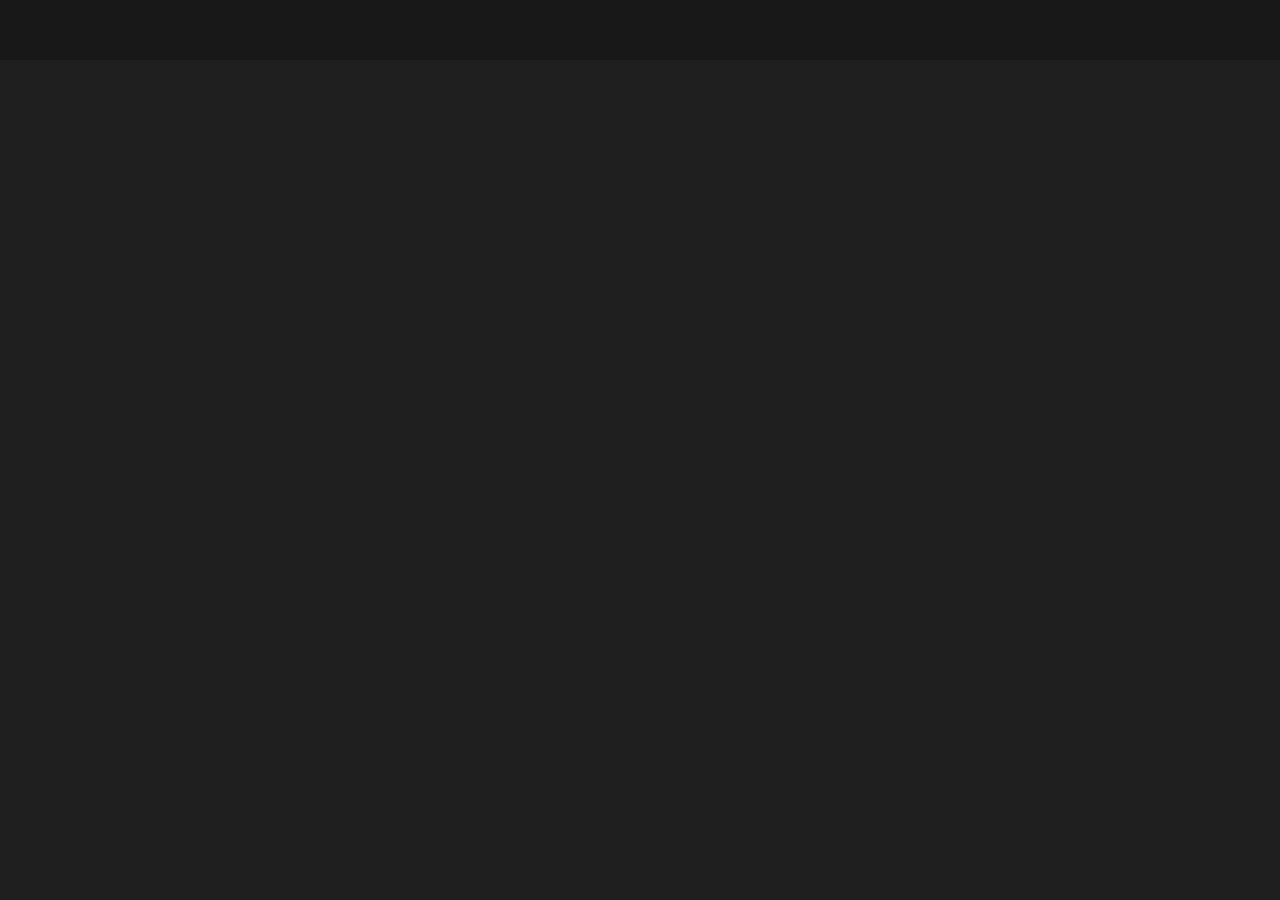
==== index.html @ 9688e983 "Initial commit" ====
<!DOCTYPE html>
<html lang="en">
<head>
    <meta charset="UTF-8">
    <meta name="viewport" content="width=device-width, initial-scale=1.0">
    <title>Nisselue</title>

    <link rel="stylesheet" href="styles.css">

    <link href="https://fonts.googleapis.com/css2?family=Flow+Circular&display=swap" rel="stylesheet">
    <link href="https://fonts.googleapis.com/css2?family=Rubik&display=swap" rel="stylesheet">
    <link href="https://fonts.googleapis.com/css2?family=Roboto&display=swap" rel="stylesheet">
</head>
<body>
    <div class="top">

    </div>
</body>
</html>
---- styles.css ----
body {
    background: #1f1f1f;
    color: white;
    font-family: "Roboto", sans-serif;
    margin: 0;
}

.top {
    background: #181818;
    width: 100%;
    height: 60px;
}
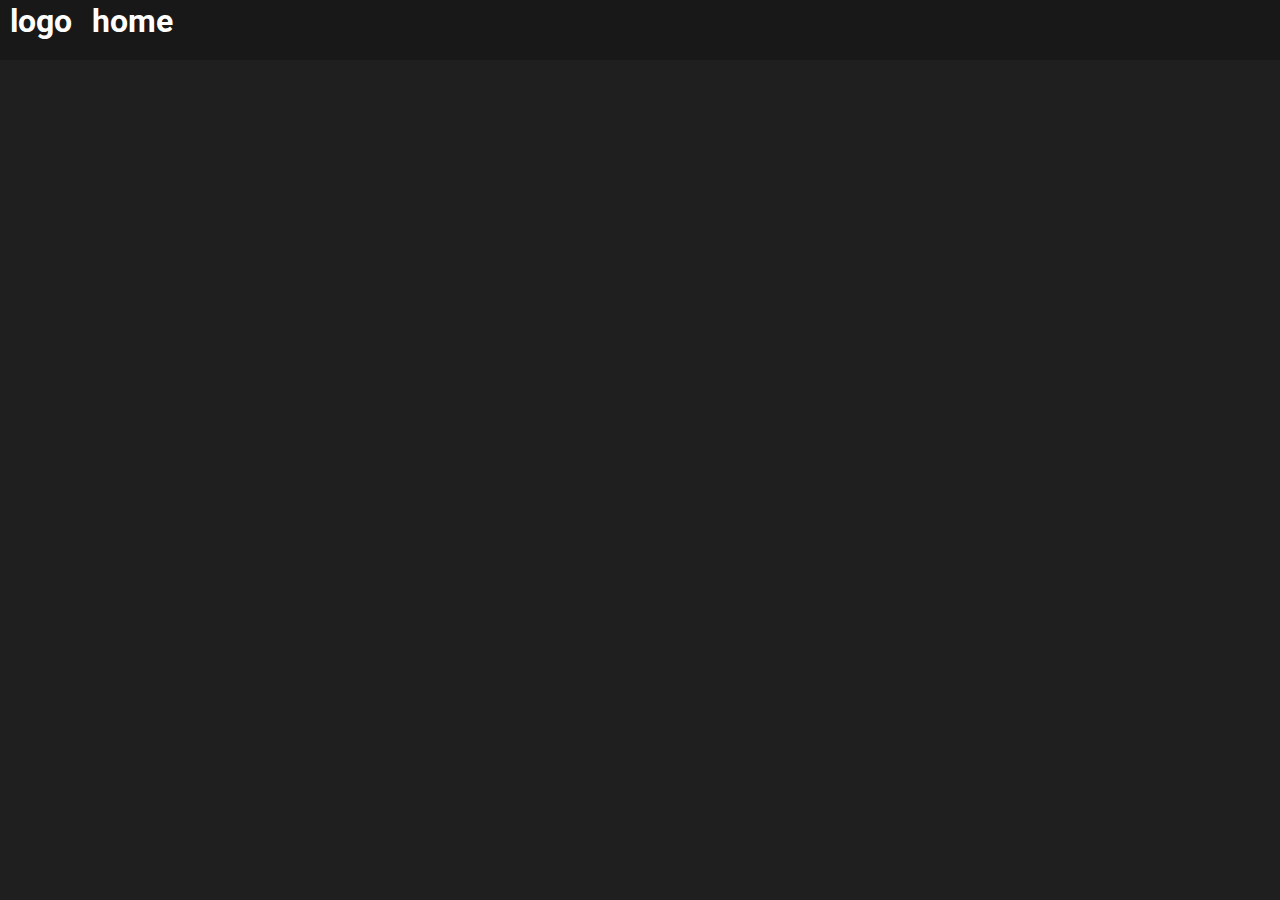
==== commit c2618e1e: "." ====
--- a/index.html
+++ b/index.html
@@ -13,7 +13,8 @@
 </head>
 <body>
     <div class="top">
-
+        <h1>logo</h1>
+        <h1>home</h1>
     </div>
 </body>
 </html>--- a/styles.css
+++ b/styles.css
@@ -9,4 +9,13 @@
     background: #181818;
     width: 100%;
     height: 60px;
+    position: absolute;
+}
+
+h1 {
+    float: left;
+    padding: 10px;
+    top: 50%;
+    -ms-transform: translateY(-50%);
+    transform: translateY(-50%);
 }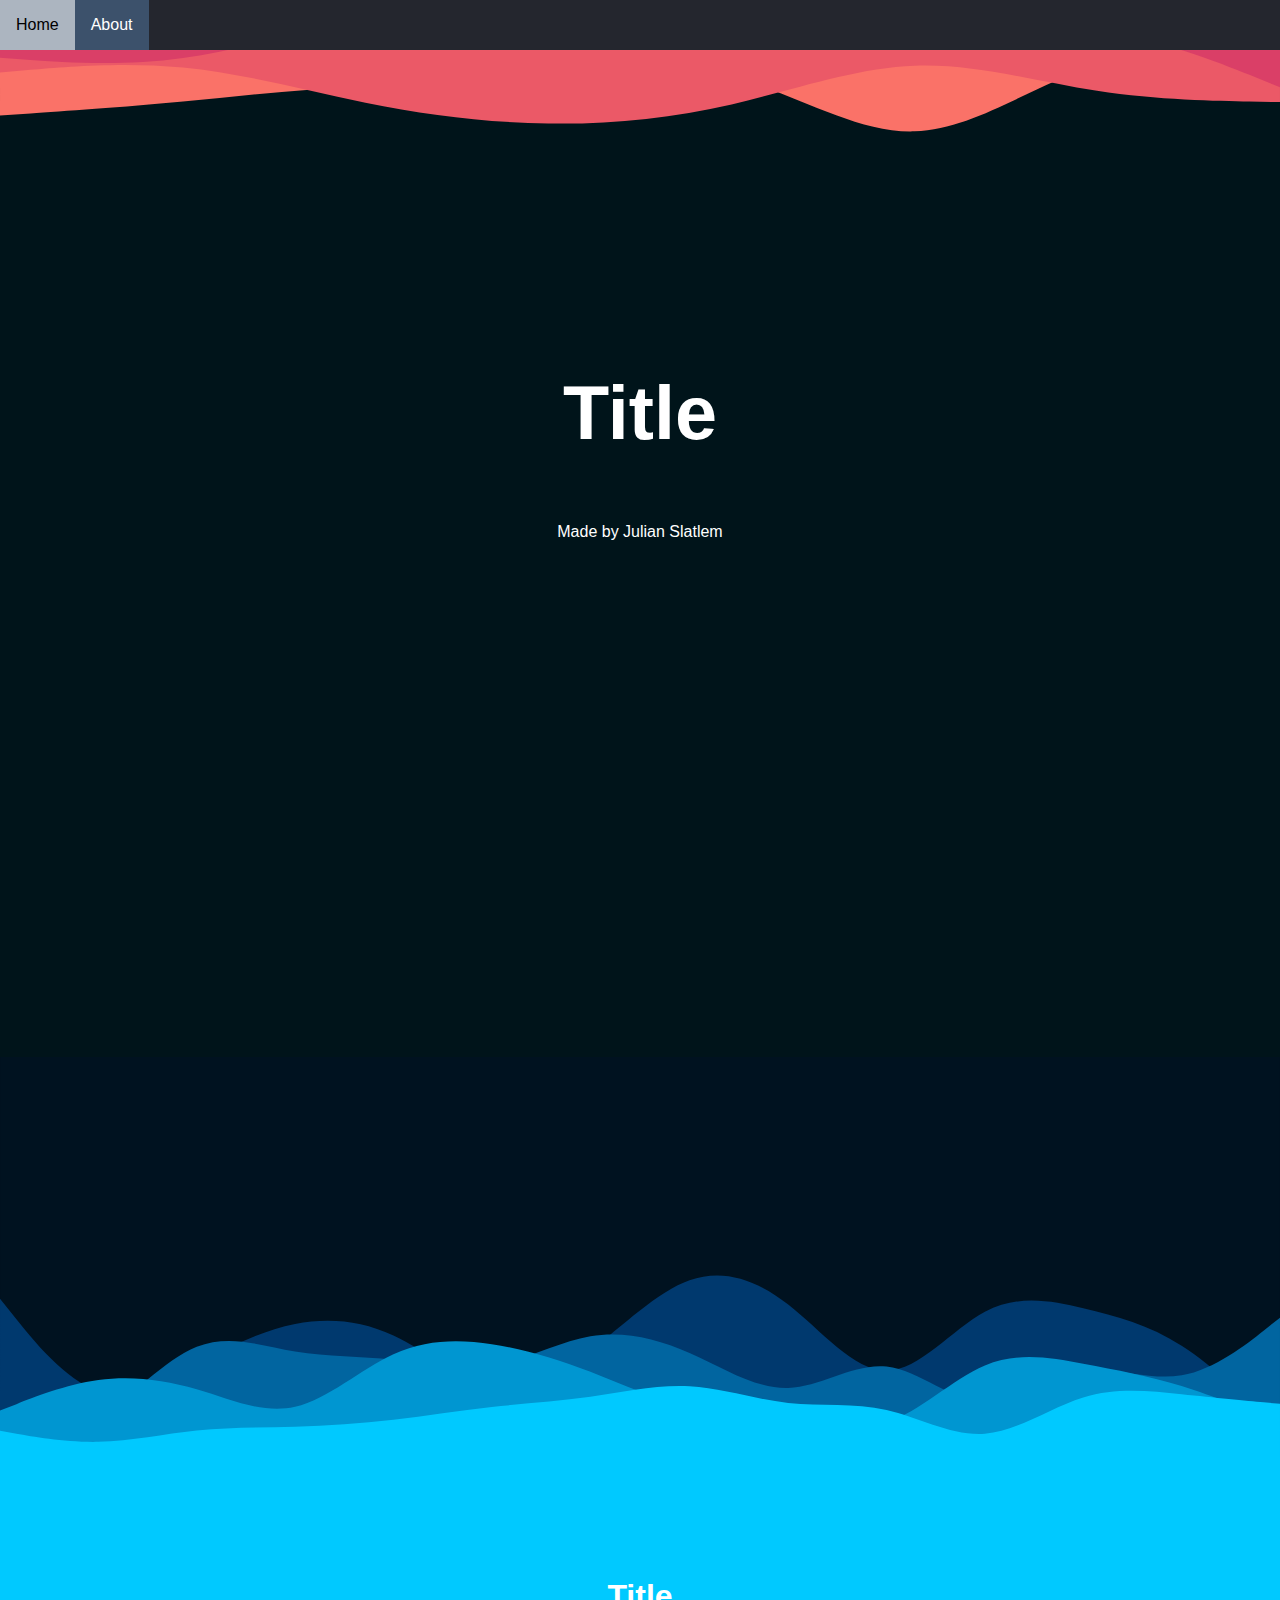
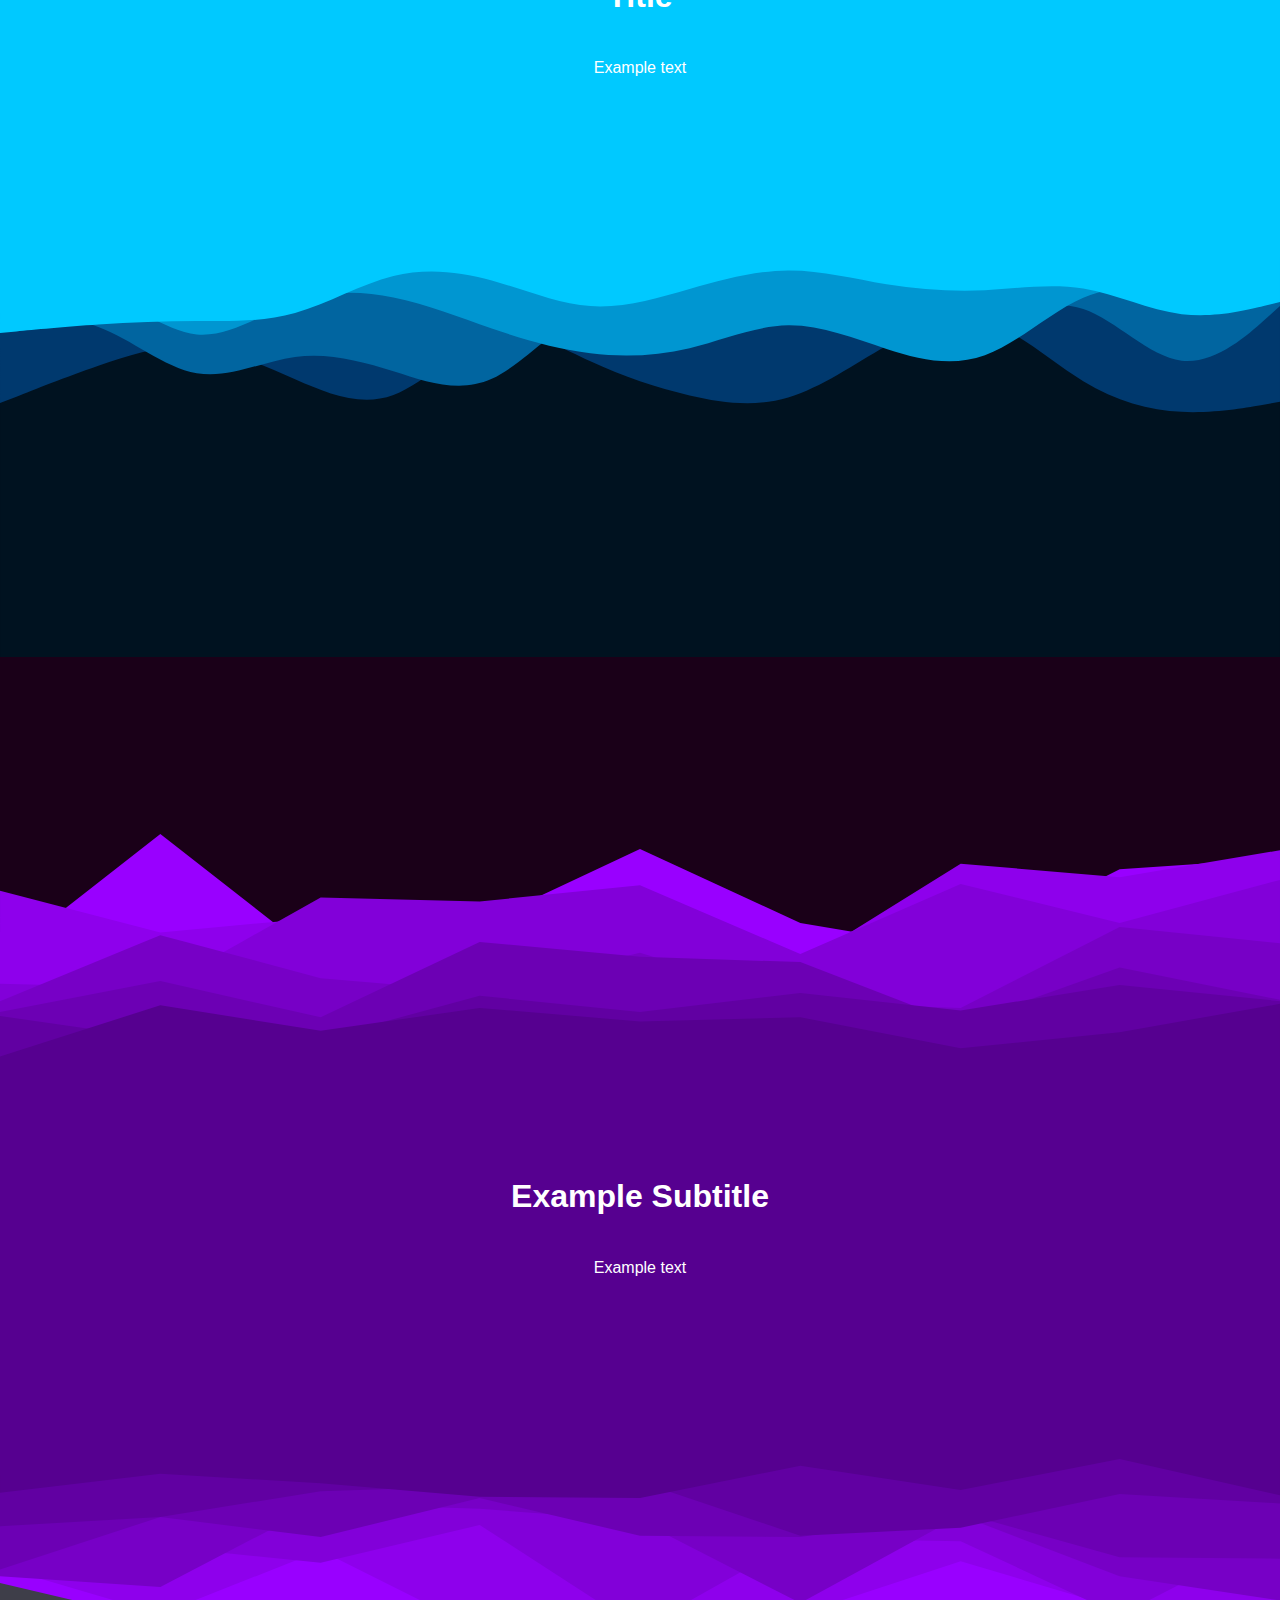
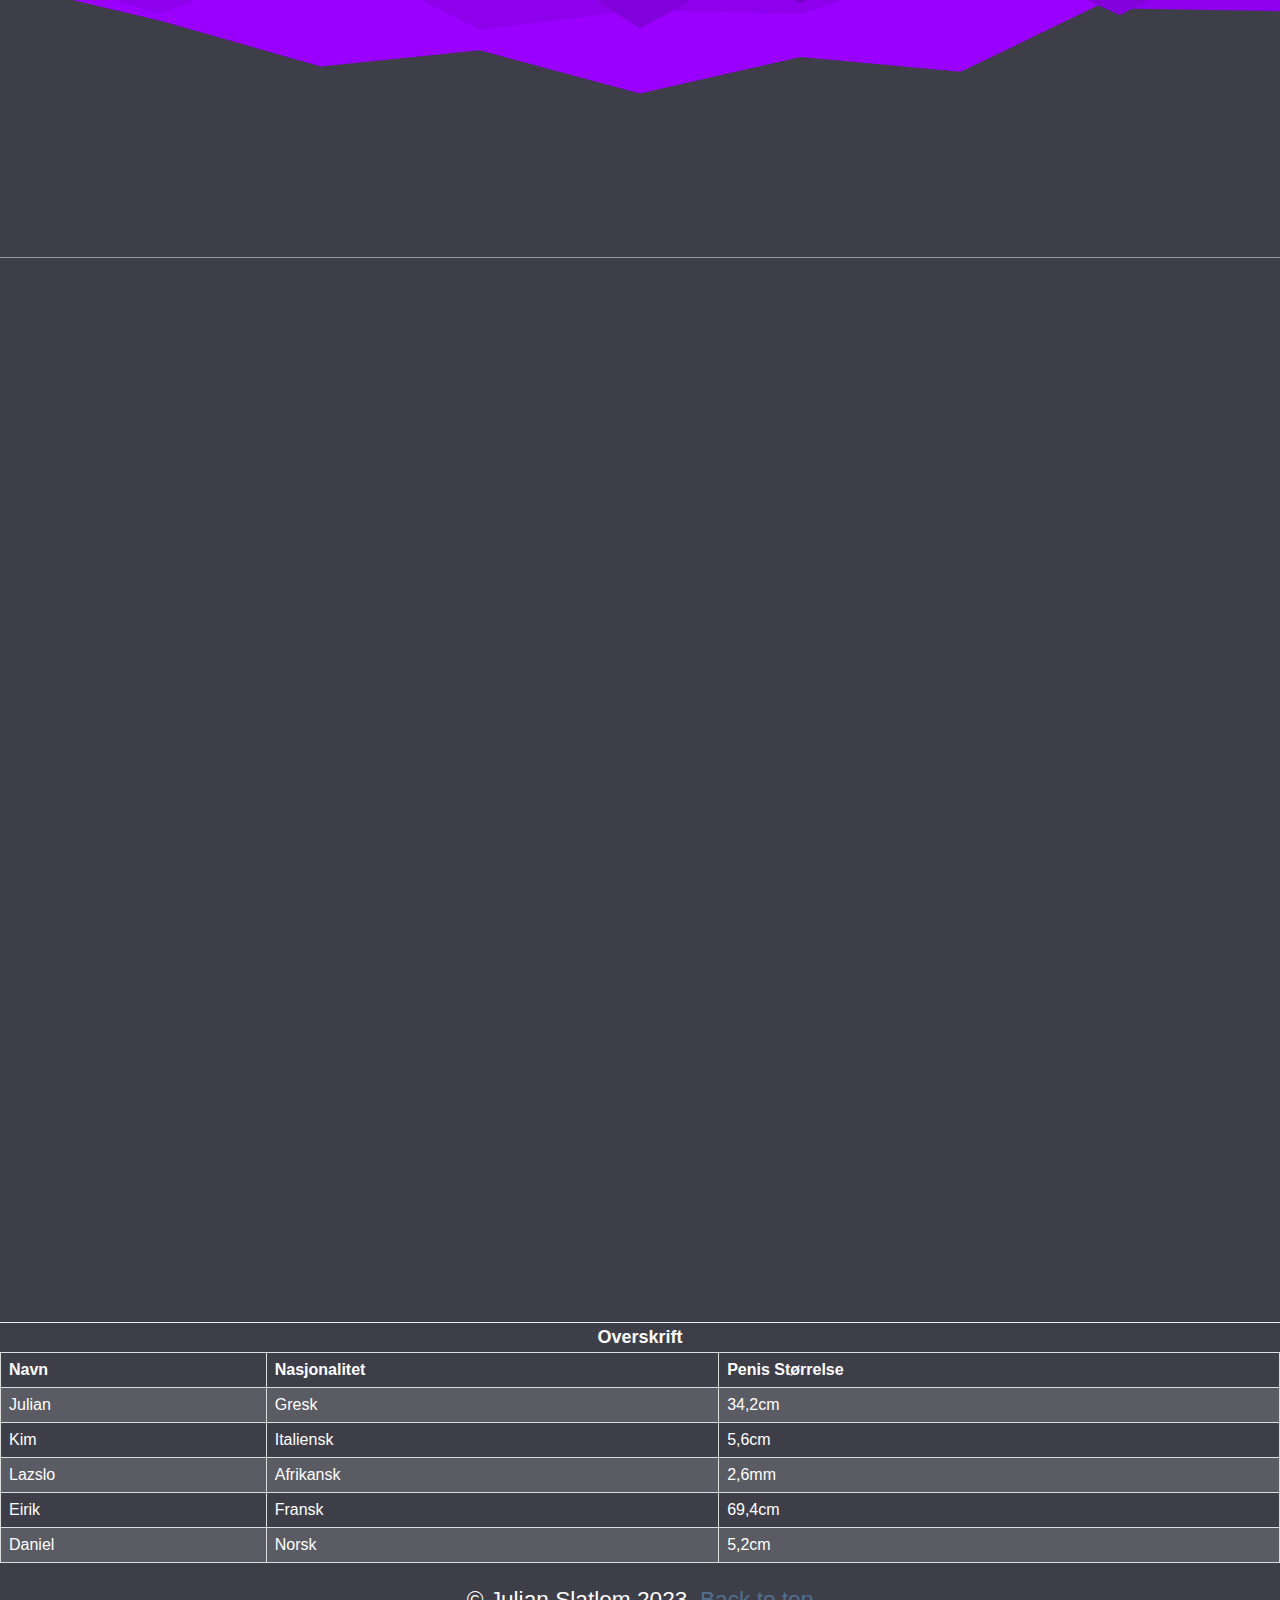
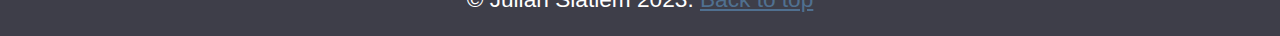
==== commit 018b8dd3: "Added iframe" ====
--- a/index.html
+++ b/index.html
@@ -3,18 +3,83 @@
 <head>
     <meta charset="UTF-8">
     <meta name="viewport" content="width=device-width, initial-scale=1.0">
-    <title>Nisselue</title>
+    <title>Document</title>
 
     <link rel="stylesheet" href="styles.css">
+</head>
+<body id="top">
+    <nav>
+        <ul>
+            <li><a href="index.html">Home</a> </li>
+            <li><a href="about.html">About</a> </li>
+        </ul>  
+    </nav>
 
-    <link href="https://fonts.googleapis.com/css2?family=Flow+Circular&display=swap" rel="stylesheet">
-    <link href="https://fonts.googleapis.com/css2?family=Rubik&display=swap" rel="stylesheet">
-    <link href="https://fonts.googleapis.com/css2?family=Roboto&display=swap" rel="stylesheet">
-</head>
-<body>
-    <div class="top">
-        <h1>logo</h1>
-        <h1>home</h1>
-    </div>
+    <div class="spacer-short toplayer blue-dark"></div>
+    <section class="blue-dark">
+        <h1 style="font-size: 2cm; color: #ffffff; font-weight: 700; text-align: center;"><br>Title</h1>
+        <p>Made by Julian Slatlem</p>
+    </section>
+    <div class="spacer blue-dark"></div>
+    
+    <div class="spacer magenta-dark layer3"></div>
+
+    <section class="light-blue">
+        <h1 style="text-align: center;">Title</h1>
+        <p style="text-align: center; line-height: 2;">Example text</p>
+    </section>
+
+    <div class="spacer aqua-dark layer3-2"></div>
+
+
+    <div class="spacer red-dark layer5"></div>
+
+    <section class="purple">
+        <h1 style="text-align: center;">Example Subtitle</h1>
+        <p style="text-align: center; line-height: 2;">Example text</p>
+    </section>
+
+      <div class="spacer layer5-2"></div>
+
+    <iframe src="https://julianslatlem.github.io/Solar-System-Simulation" title="Solar System Simulation" 
+            style="width: 100%; height: 800pt; border-width: 0; border-top-width: 1px; border-bottom-width: 1px;">
+
+    </iframe>
+
+    <table>
+        <caption style="height: 25px; font-size: large; font-weight: bold;">Overskrift</caption>
+        <tr>
+          <th>Navn</th>
+          <th>Nasjonalitet</th>
+          <th>Penis Størrelse</th>
+        </tr>
+        <tr>
+          <td>Julian</td>
+          <td>Gresk</td>
+          <td>34,2cm</td>
+        </tr>
+        <tr>
+          <td>Kim</td>
+          <td>Italiensk</td>
+          <td>5,6cm</td>
+        </tr>
+        <tr>
+            <td>Lazslo</td>
+            <td>Afrikansk</td>
+            <td>2,6mm</td>
+          </tr>
+          <tr>
+            <td>Eirik</td>
+            <td>Fransk</td>
+            <td>69,4cm</td>
+          </tr>
+          <tr>
+            <td>Daniel</td>
+            <td>Norsk</td>
+            <td>5,2cm</td>
+          </tr>
+      </table>
+
+      <footer style="font-size: 0.6cm; text-align: center;">&copy; Julian Slatlem 2023. <a style="font-size: 0.6cm; text-align: center; color: #507090;" href="#top">Back to top</a></footer>
 </body>
 </html>--- a/styles.css
+++ b/styles.css
@@ -1,21 +1,326 @@
-body {
-    background: #1f1f1f;
+*{
+    box-sizing: border-box;
+  }
+  
+.about {
+    text-align: center;
+    padding-top: 10%;
+    width: 100%;
+}
+
+  body {
+    font-family: verdana, arial, sans-serif;
+    background-color: #3e3e49;
     color: white;
-    font-family: "Roboto", sans-serif;
     margin: 0;
-}
-
-.top {
-    background: #181818;
-    width: 100%;
-    height: 60px;
+  }
+  
+  header{
+    width: 100%;
+    background-color: inherit;
+    text-align: center;
+  }
+  
+  nav{
+    float: left; /*Gjør at child-elementer som flyter (float), holder seg inne i boksen */
+    width: 100%;
+    background-color: #24262e;  
+    position:sticky; /*Gjør at menylinja fester seg til et fast punkt i vinduet når man skroller. Hvor den fester seg, angir man med top, left, right og/eller bottom, som på neste linje.*/
+    top: 0px;
+    z-index: 1000;
+  }
+  
+  nav ul {
+    margin:0;
+    padding:0;
+  }
+  
+  nav li {
+    float: left;
+    list-style-type: none;
+    border-right: 0px solid #000000;
+  }
+  
+  nav a {
+    display: block;
+    text-decoration:none;
+    color: white;
+    padding: 1em;
+    background-color: #3c516b;
+  }
+  
+  nav a:hover{
+    background-color: #acb5c0;
+    color: #000000;
+  }
+  
+  main, footer{
+    clear:left;
+    width: 90%;
+    padding: 1em;
+    margin: auto;
+  }
+  
+  code{
+    font-size: 1.3em;
+  }
+
+  .spacer {
+    aspect-ratio: 960/300;
+    width: 100%;
+    background-repeat: no-repeat;
+    background-position: center;
+    background-size: cover;
+
+}
+
+section {
+    position: relative;
+    display: flex;
+    flex-direction: column;
+    align-items: center;
+    min-height: 400px;
+    padding: 100px 20vw;
+}
+
+.purple {
+    background: #560090;
+}
+
+.layer5 {
+    background-image: url(svg/layer5.svg);
+}
+
+.layer5-2 {
+    background-image: url(svg/layer5-2.svg);
+}
+
+.red-dark {
+    background: #1a0018;
+}
+
+.wave {
     position: absolute;
-}
-
-h1 {
-    float: left;
-    padding: 10px;
-    top: 50%;
-    -ms-transform: translateY(-50%);
-    transform: translateY(-50%);
-}+    top: 0;
+    left: 0;
+    width: 100%;
+    overflow: hidden;
+    line-height: 0;
+}
+
+
+.wave svg {
+    position: relative;
+    display: block;
+    width: calc(132% + 1.3px);
+    height: 260px;
+}
+
+.wave .shape-fill {
+    fill: #00141a;
+}
+
+section {
+    position: relative;
+    display: flex;
+    flex-direction: column;
+    align-items: center;
+    min-height: 400px;
+    padding: 100px 20vw;
+}
+
+.bottom {
+    position: static;
+    bottom: 0;
+    left: 0;
+    width: 100%;
+}
+
+.blue {
+    background: #3c31dd;
+}
+
+.light-blue {
+    background: #00c9ff;
+}
+
+.red {
+    background: #dd3f31;
+}
+
+.pink {
+    background: #ff0375;
+}
+
+.dark {
+    background: #0f0f12;
+}
+
+.green {
+    background: #005f09;
+}
+
+.purple {
+    background: #560090;
+}
+
+.yellow {
+    background: #ffd100;
+}
+
+.aqua-dark {
+    background: #001c1a;
+}
+
+.magenta-dark {
+    background: #130026;
+}
+
+.pink-dark {
+    background: #160613;
+}
+
+.blue-dark {
+    background: #00141a;
+}
+
+.yellow-dark {
+    background: #0a1800;
+}
+
+.red-dark {
+    background: #1a0018;
+}
+
+.bubble::after {
+    content: "";
+    border-top-left-radius: 50% 100%;
+    border-top-right-radius: 50% 100%;
+    position: absolute;
+    bottom: 0;
+    height: 90%;
+    width: 100%;
+    background-color: #0f0f12;
+    z-index: -1;
+}
+
+.wave {
+    position: absolute;
+    top: 0;
+    left: 0;
+    width: 100%;
+    overflow: hidden;
+    line-height: 0;
+}
+
+.wave svg {
+    position: relative;
+    display: block;
+    width: calc(132% + 1.3px);
+    height: 260px;
+}
+
+.wave .shape-fill {
+    fill: #00141a;
+}
+
+.spacer {
+    aspect-ratio: 960/300;
+    width: 100%;
+    background-repeat: no-repeat;
+    background-position: center;
+    background-size: cover;
+}
+
+.spacer-short {
+    aspect-ratio: 960/100;
+    width: 100%;
+    background-repeat: no-repeat;
+    background-position: center;
+    background-size: cover;
+}
+
+.spacer-medium {
+    aspect-ratio: 960/150;
+    width: 100%;
+    background-repeat: no-repeat;
+    background-position: center;
+}
+
+.layer1 {
+    background-image: url(./svg/layer1.svg);
+}
+
+.layer2 {
+    background-image: url(./svg/layer2.svg);
+}
+
+.layer2-2 {
+    background-image: url(./svg/layer2-2.svg);
+}
+
+.layer3 {
+    background-image: url(./svg/blue6.svg);
+}
+
+.layer3-2 {
+    background-image: url(./svg/blue5.svg);
+}
+
+.layer4 {
+    background-image: url(./svg/layer4.svg);
+}
+
+.layer4-2 {
+    background-image: url(./svg/layer4-2.svg);
+}
+
+.layer5 {
+    background-image: url(./svg/layer5.svg);
+}
+
+.layer5-2 {
+    background-image: url(./svg/layer5-2.svg);
+}
+
+.layer6 {
+    background-image: url(./svg/layer6.svg);
+}
+
+.layer6-2 {
+    background-image: url(./svg/layer6-2.svg);
+}
+
+.toplayer {
+    background-image: url(./svg/toplayer.svg);
+    background-position-y: 9%;
+}
+
+.transition {
+    background-image: url(./svg/transition.svg);
+}
+
+.topblob {
+    background-image: url(./svg/topBlob.svg);
+    display: block;
+}
+
+.flip {
+    transform: rotate(180deg);
+}
+
+table {
+    font-family: arial, sans-serif;
+    border-collapse: collapse;
+    width: 100%;
+  }
+  
+  td, th {
+    border: 1px solid #dddddd;
+    text-align: left;
+    padding: 8px;
+  }
+  
+  tr:nth-child(even) {
+    background-color: #aaaaaa45;
+  }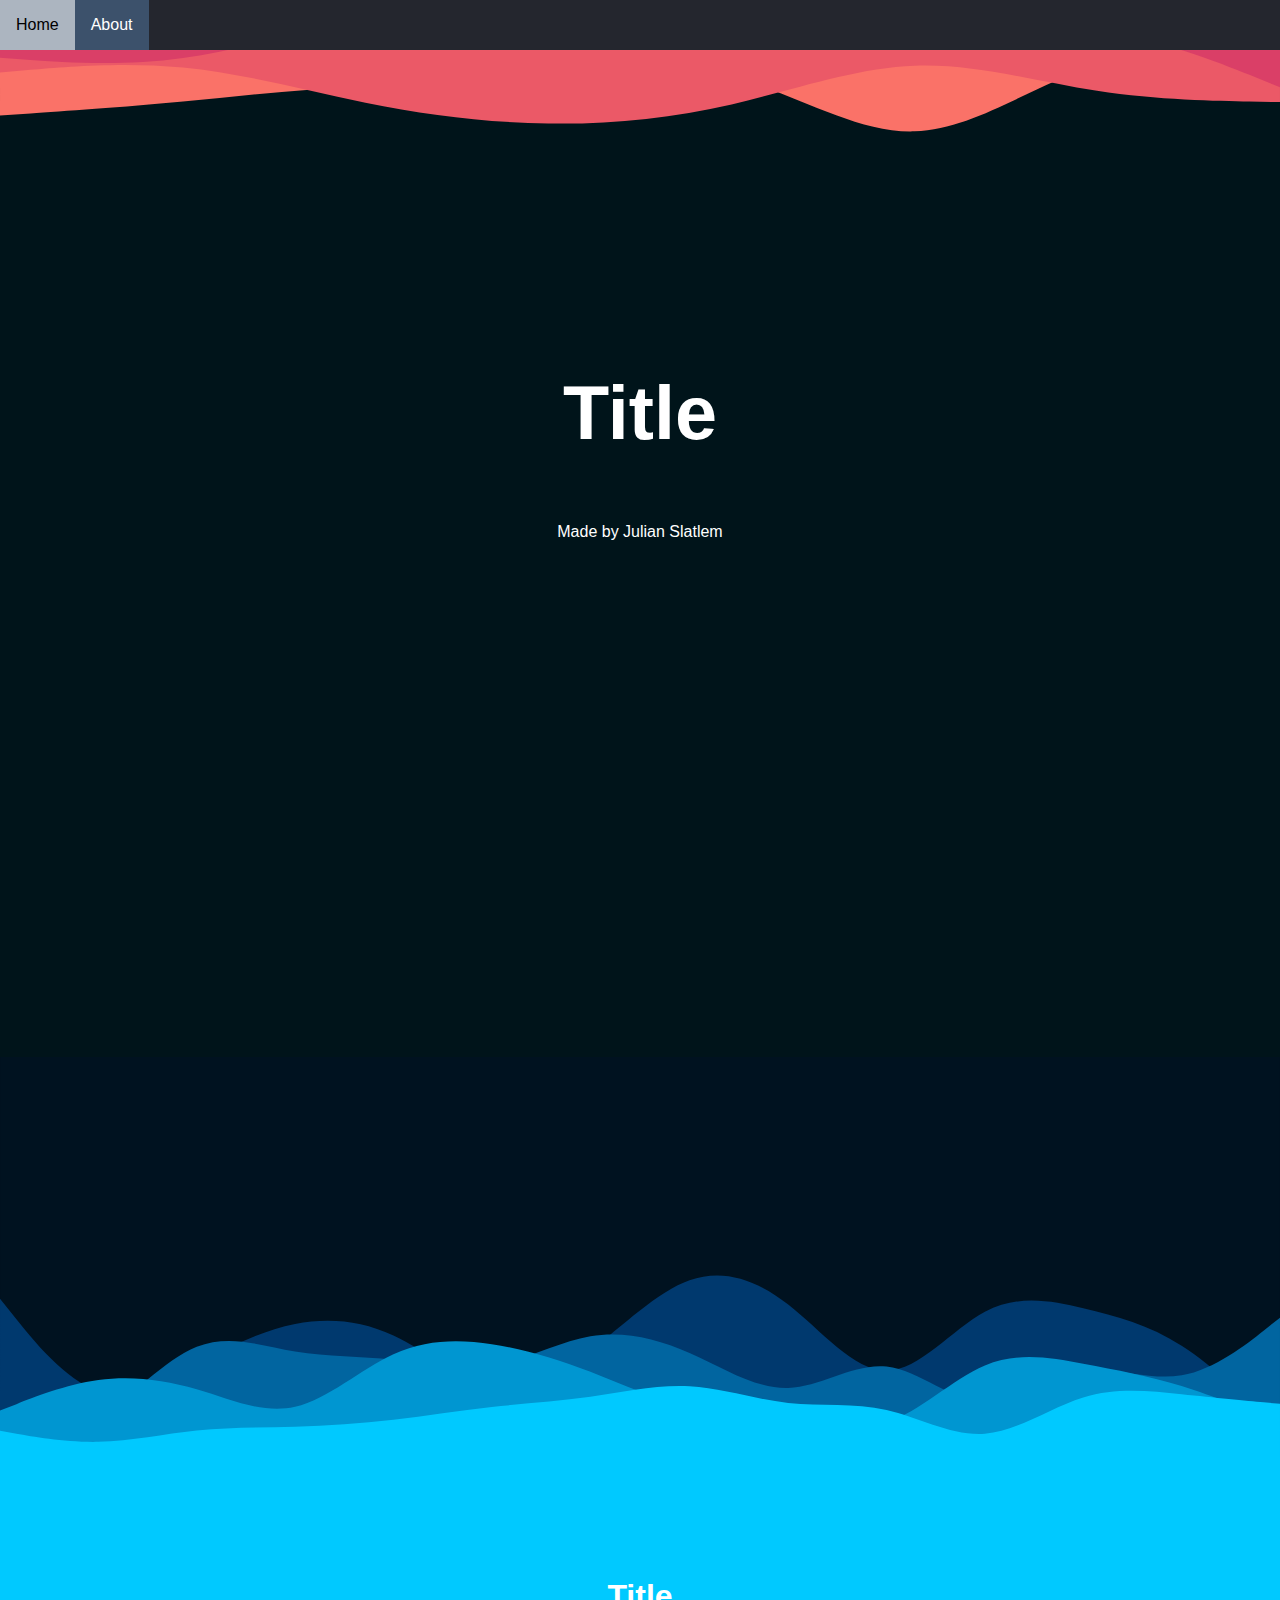
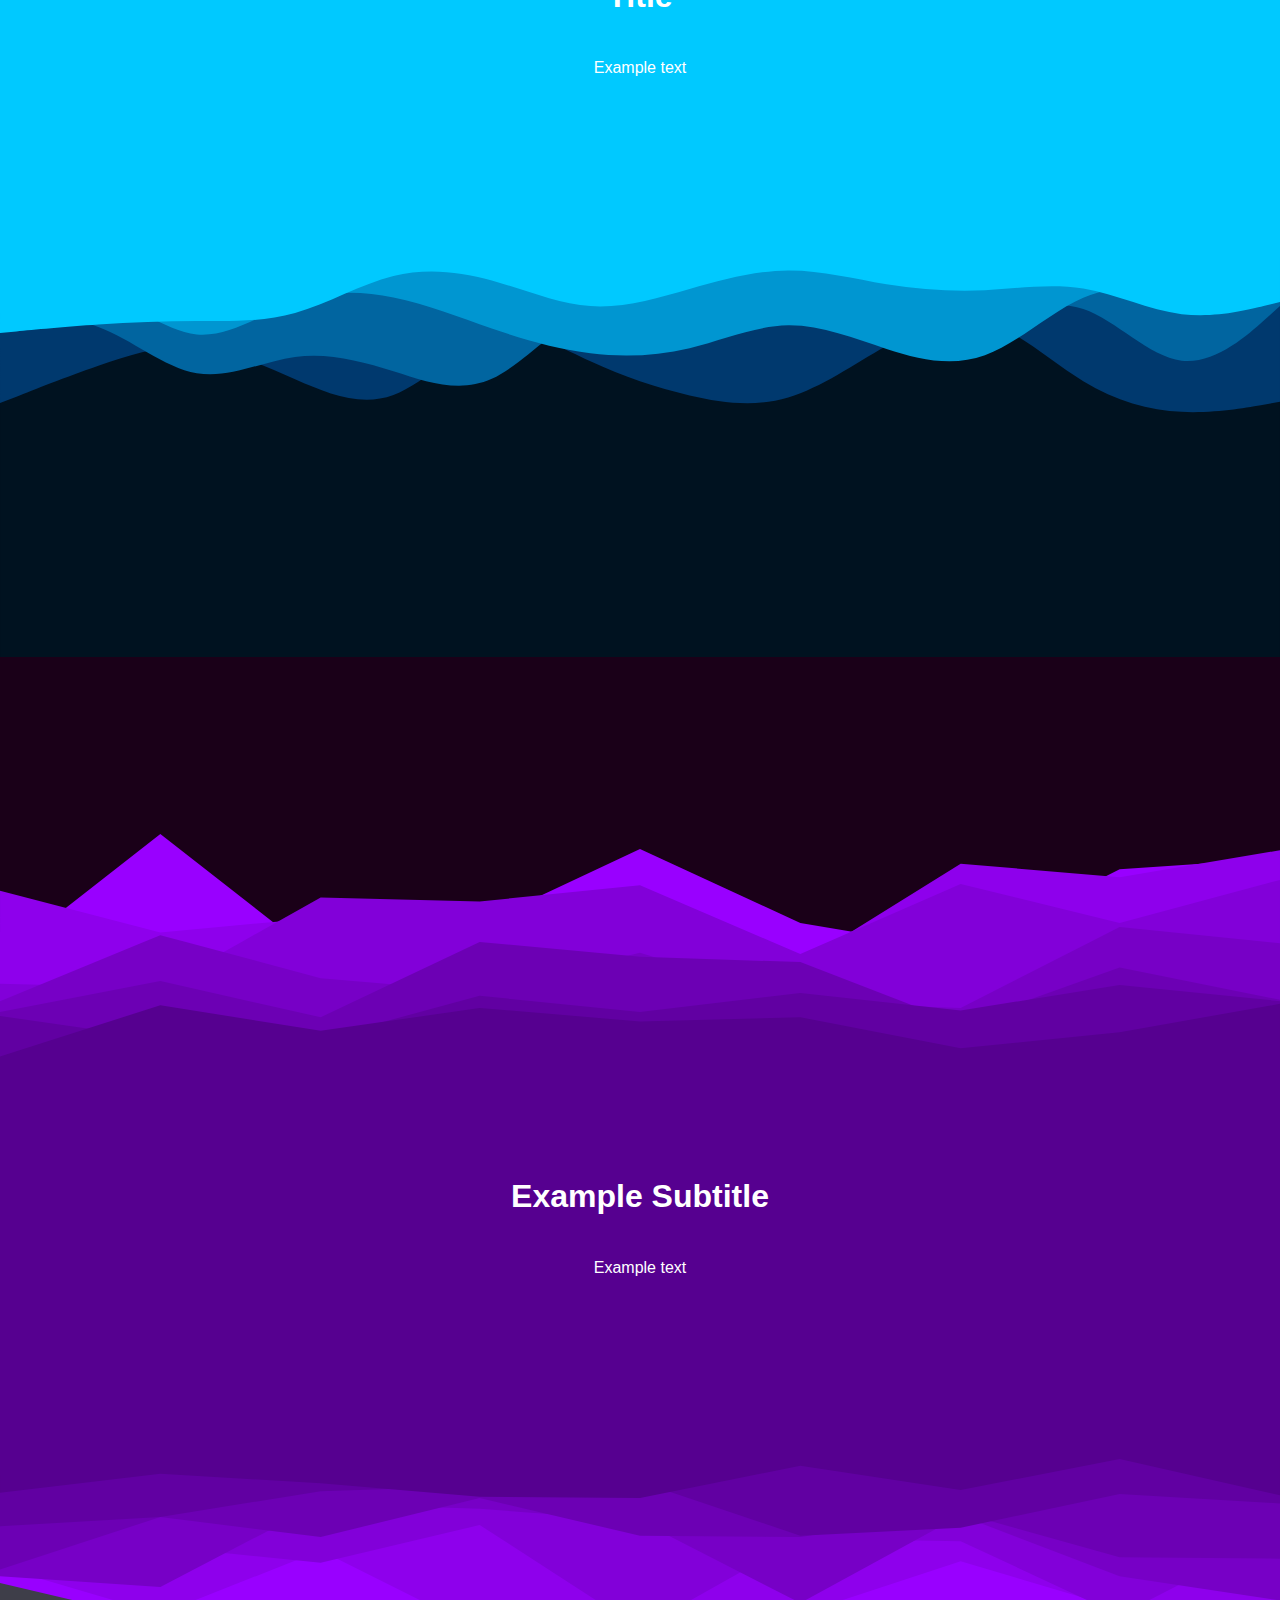
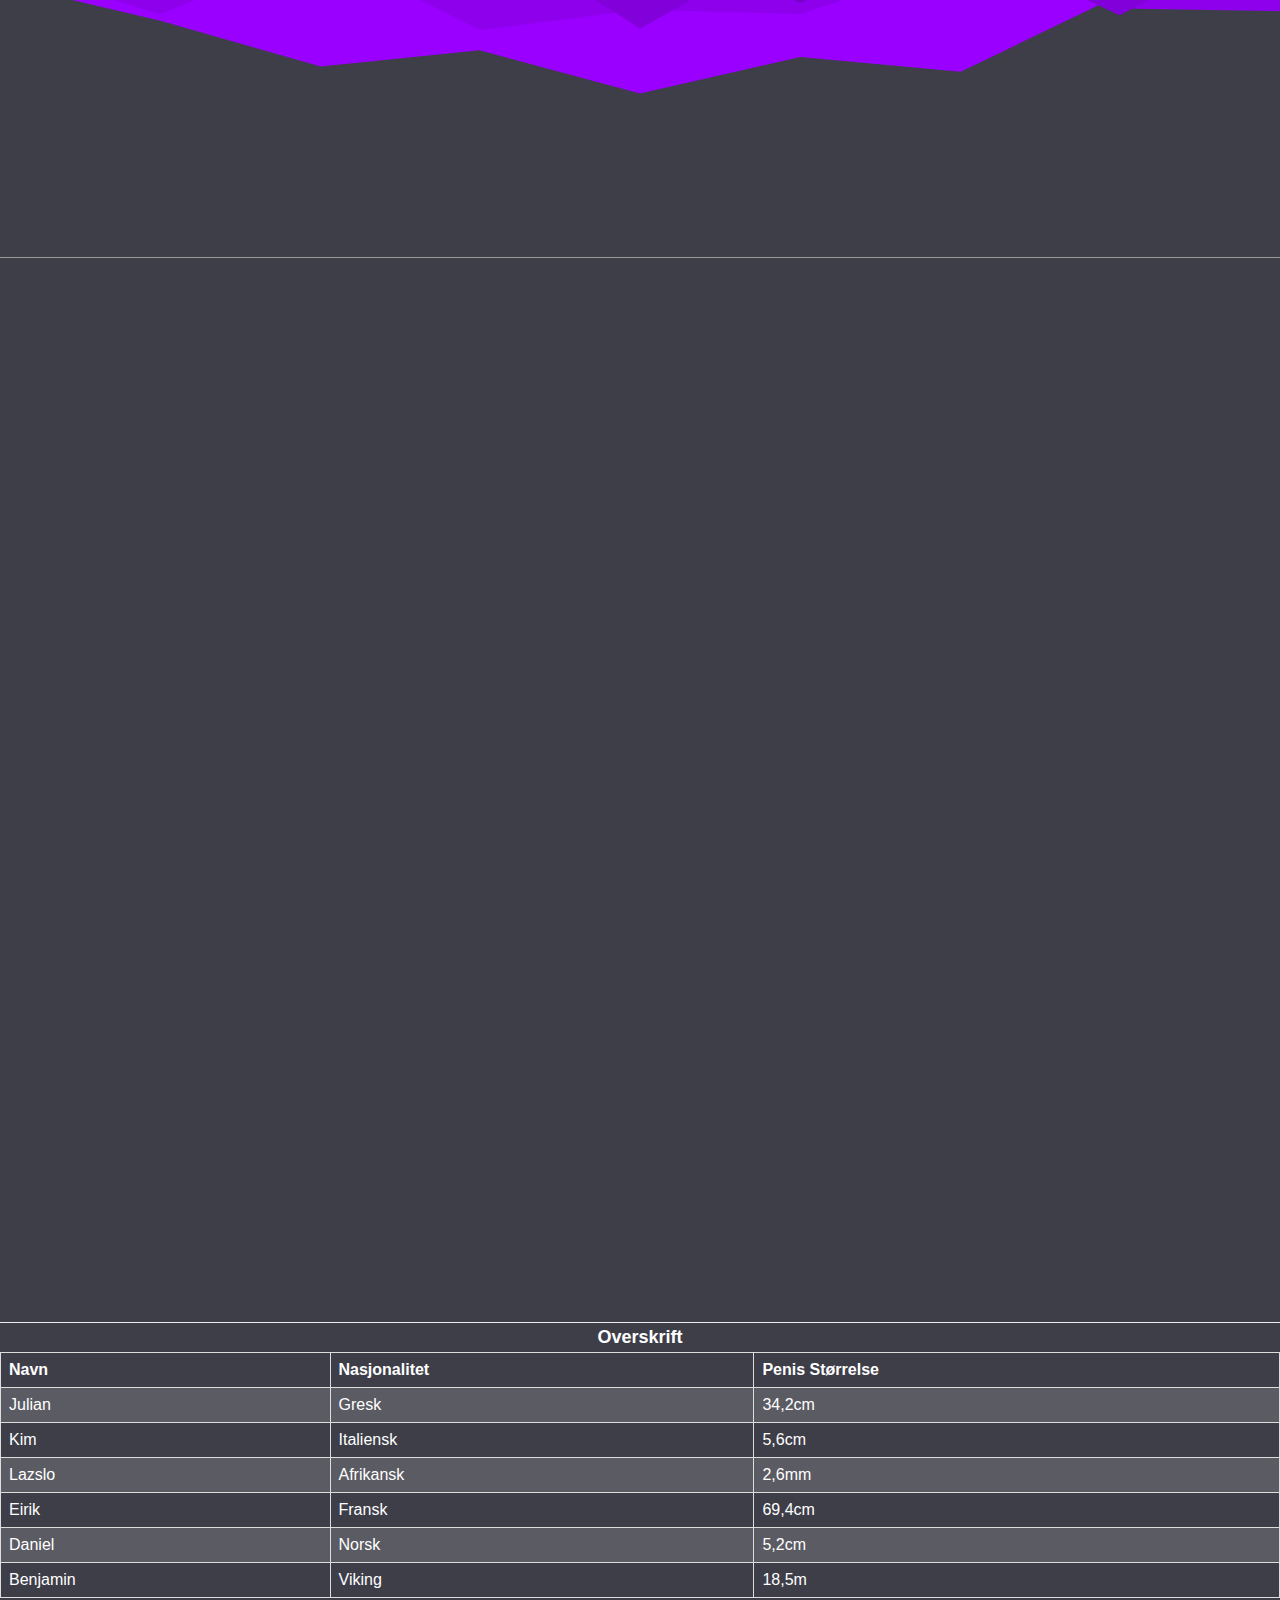
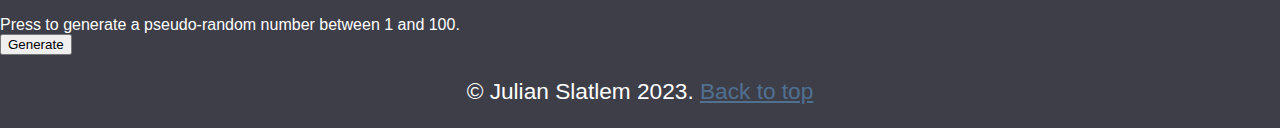
==== commit 2dd87480: "Javascript button" ====
--- a/index.html
+++ b/index.html
@@ -78,8 +78,19 @@
             <td>Norsk</td>
             <td>5,2cm</td>
           </tr>
+          <tr>
+            <td>Benjamin</td>
+            <td>Viking</td>
+            <td>18,5m</td>
+          </tr>
       </table>
 
+      <div><br>Press to generate a pseudo-random number between 1 and 100.</div>
+      <button id="button" onclick="buttonPressed()">Generate</button>
+      <div id="number"></div>
+
       <footer style="font-size: 0.6cm; text-align: center;">&copy; Julian Slatlem 2023. <a style="font-size: 0.6cm; text-align: center; color: #507090;" href="#top">Back to top</a></footer>
-</body>
+
+      <script src="index.js"></script>
+    </body>
 </html>